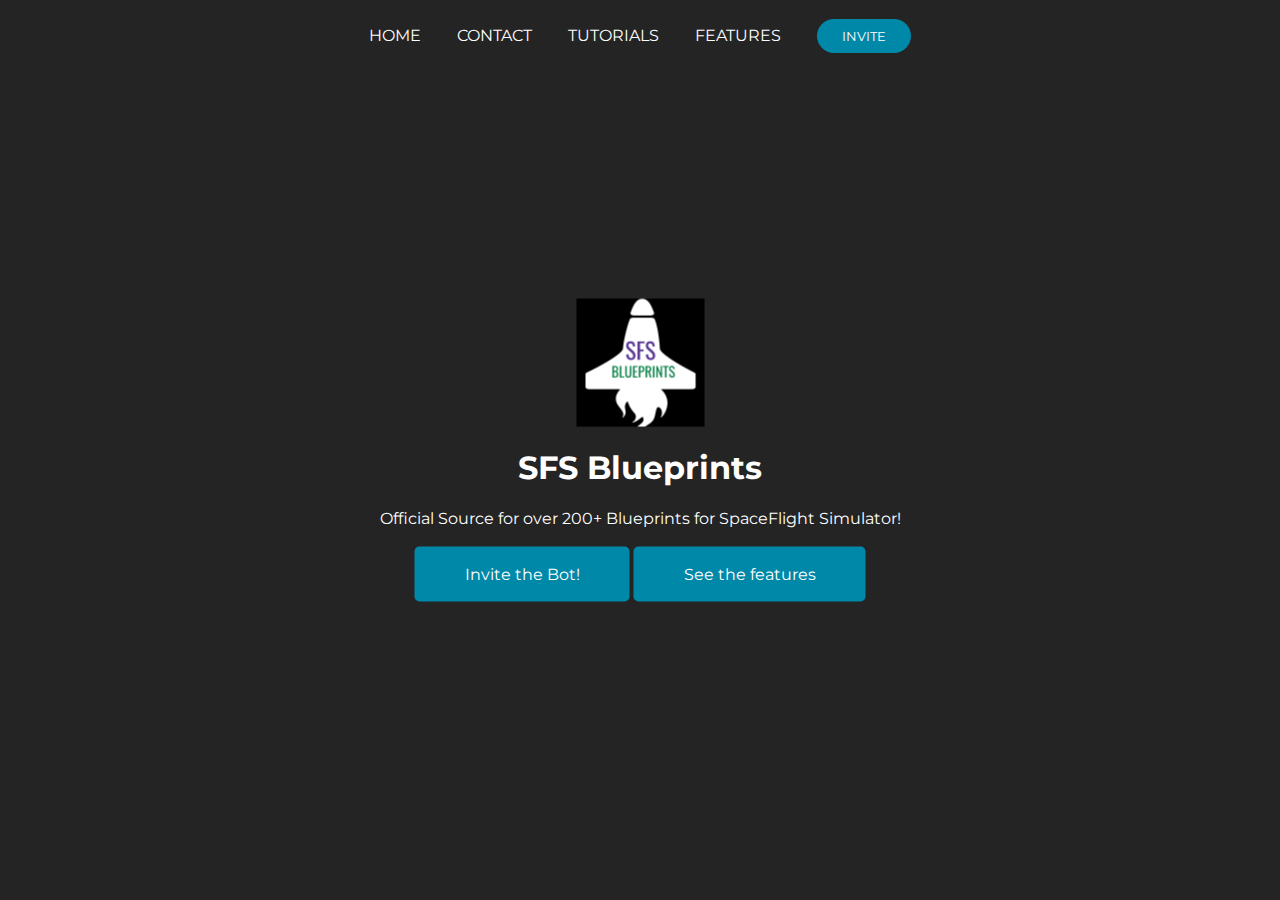
==== index.html @ 8ee9b673 "initial commit" ====
<HTML>
    <meta name="viewport" content="width=device-width, initial-scale=1">
    <meta property="og:type" content="website">
    <meta property="og:title" content="SFS Blueprints" />
    <meta property="og:description" content="This is SFS Blueprints Official, your destination for 200+ Blueprints for Spaceflight Simulator" />
    <meta property="og:url" content="https://sfsbp.xyz" />
    <meta property="og:image" content="assets/icons/avatar.png" />
    <link rel="stylesheet" href="style.css">
    <head>
        <title>SFS Blueprints</title>
        <div class="navbar" align="center">
            <br>
            <a href="/">HOME</a>
            <a href="contact.html">CONTACT</a>
            <a href="tutorials.html">TUTORIALS</a>
            <a href="features.html">FEATURES</a>
            <a class="cta" href="https://discord.com/oauth2/authorize?client_id=686127314353913856&permissions=51200&scope=bot"><button>INVITE</button></a>
        </div>
    </head>
    <body>
        <br>
        <br>
        <div class="container">
            <span>
                <p align="center">
                <img src="assets/icons/avatar.png" alt="SFS Blueprints Avatar" align="center" class="responsive"></p>
                <h1 align="center">SFS Blueprints</h1>
                <p align="center">Official Source for over 200+ Blueprints for SpaceFlight Simulator!<br><br>
                <a href="https://discord.com/oauth2/authorize?client_id=686127314353913856&permissions=51200&scope=bot" class="invitebtn"><invitebtn2>Invite the Bot!</invitebtn2></a>
                <a href="features.html"><invitebtn2>See the features</invitebtn2></a>
                </p>
            </span>
        </div>
    </body>
</HTML>
---- style.css ----
@import url('https://fonts.googleapis.com/css2?family=Montserrat:wght@500&display=swap');

* {
    background-color: #242424;
    font-family: 'Montserrat', sans-serif;
    color: #FFFFFF;
    scroll-behavior: smooth;
}
body {
    transition: all 1s ease;
    padding: 0;
    margin: 0;
}
p, h1 {
    transition: all .4s ease;
}

.bg {
    background-image: url("assets/banner/banner.png");
    height: 100%;
    background-position: center;
    background-repeat: no-repeat;
    background-size: cover;
}
.vid {
    width: inherit;
    height: inherit;
}
.image-in-left{
    float: left;
    width: 50%;
    display: inline;
}
.text-in-right{
    float: right;
    width: 50%;
    display: inline;
}
.box{
    width: inherit;
    max-width: 100%;
    height: auto;
    padding: 20px;
    border-radius: 20px;
    text-align: left;
    overflow: auto;
    position: absolute;
    left: 25%;
    right: 25%;
    display: block;
}
.box2{
    width: inherit;
    max-width: 100%;
    height: auto;
    padding: 20px;
    border-radius: 20px;
    text-align: left;
    overflow: auto;
    position: relative;
    display: block;
}

.responsive {
    max-width: 100%;
    height: auto;
}

.navbar {
    overflow: hidden;
    position: fixed;
    top: 0;
    width: 100%;
    float: left;
    transition: all .4s ease;
    z-index:1;
}
.box2 iframe {
    width: 90%;
    height: 50%;
    float: center;
    text-align: center;
}
.navbar a {
    float: center;
    display: inline;
    color: white;
    text-align: center;
    padding: 14px 16px;
    text-decoration: none;
    font-family: 'Montserrat', sans-serif;
    transition: all .4s ease;
}

.navbar a:hover{
    color: #0088a9;
    transition: all .4s ease;
}

.navbar button {
    padding: 9px 25px;
    background: #0088a9;
    transition: all .4s ease;
    border-radius: 50px;
    border: none;
    cursor: pointer;
    font-family: 'Montserrat', sans-serif;
}

invitebtn {
    padding: 9px 25px;
    background: #0088a9;
    transition: all .4s ease;
    border-radius: 50px;
    border: none;
    cursor: pointer;
}

invitebtn:hover{
    color: #97F6FF;
}

invitebtn2 {
    padding: 18px 50px;
    background: #0088a9;
    transition: all .4s ease;
    border-radius: 5px;
    border: none;
    cursor: pointer;
    display: inline-block;
}

invitebtn2:hover{
    background-color: #97F6FF;
    color: black;
}

contactbutton {
    padding: 9px 25px;
    background: #0088a9;
    transition: all .4s ease;
    border-radius: 5px;
    border: none;
    cursor: pointer;
}

contactbutton:hover{
    background-color: green;
    color: white;
}

footerbox {
    background-color: #141414;
    color: #FFFFFF;
}

a {
    text-decoration: none;
    color: white;
}

.navbar button:hover {
    color: #97F6FF;
}

.container {
    position: absolute;
    top: 50%;
    left: 50%;
    -moz-transform: translateX(-50%) translateY(-50%);
    -webkit-transform: translateX(-50%) translateY(-50%);
    transform: translateX(-50%) translateY(-50%);
}

imgcontainer {
    position: relative;
    display: inline;
}

.ctcbox {
    width: inherit;
    max-width: 100%;
    height: auto;
    padding: 20px;
    border-radius: 20px;
    text-align: left;
    overflow: auto;
    position: absolute;
    left: 25%;
    right: 25%;
    display: block;
}
.ctcbox h1{
    font-size: 15pt;
}
.box2 img {
    float: center;
    text-align: center;
}
@media screen and (max-width: 1000px) {
    .box {
        width: inherit;
        max-width: 100%;
        height: auto;
        padding: 20px;
        text-align: left;
        overflow: auto;
        position: absolute;
        left: 5%;
        right: 5%;
        background: #242424;
    }
}
@media screen and (max-width: 800px) {
    .navbar a{
        display: block;
        float: none;
        transition: all .4s ease;
    }
    .box2 iframe {
        width: 100%;
    }
    a {
        float: center;
    }
    .container {
        position: relative;
        top: 60%;
    }
    .navbar {
        position: relative;
    }
    invitebtn2 {
        display: inline-block;
    }
    .box {
        width: 80%;
        max-width: 100%;
        height: auto;
        padding: 20px;
        text-align: left;
        overflow: auto;
        position: relative;
        left: 5%;
        right: 5%;
        background: #242424;
    }
    .ctcbox {
        width: inherit;
        max-width: 100%;
        height: auto;
        padding: 20px;
        text-align: left;
        overflow: auto;
        position: absolute;
        left: 5%;
        right: 5%;
        background: #242424;
    }
    .ctcbox h1 {
        font-size: 12pt;
    }
    .ctcbox h1, p{
        text-align: left;
    }
    h1 {
        top:50%;
    }
    .box2 .image-in-left {
        margin: 0 auto;
        float: none;
        text-align: center;
    }
    .box2 .text-in-right {
        margin: 0 auto;
        float: none;
        text-align: center;
    }
    .box2 img {
        width: 100%;
        object-fit: contain;
    }
    .box2 p, h1, b {
        text-align: center;
    }
    .container p, img, invitebtn2 {
        float: center;
        text-align: center;
    }
    .container invitebtn2 {
        margin: 5px;
    }
}
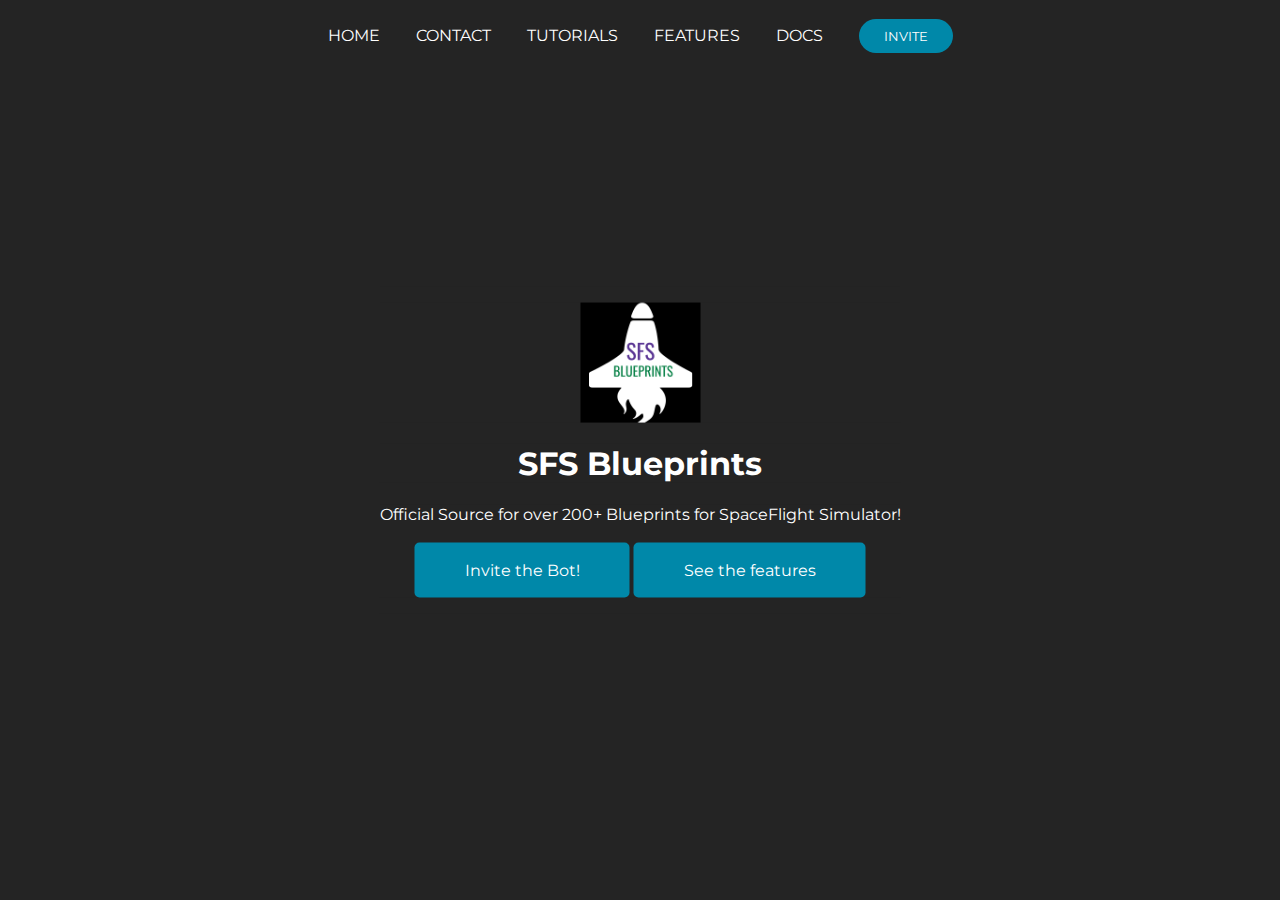
==== commit ceba5e7f: "test" ====
--- a/index.html
+++ b/index.html
@@ -1,12 +1,12 @@
 <HTML>
-    <meta name="viewport" content="width=device-width, initial-scale=1">
-    <meta property="og:type" content="website">
-    <meta property="og:title" content="SFS Blueprints" />
-    <meta property="og:description" content="This is SFS Blueprints Official, your destination for 200+ Blueprints for Spaceflight Simulator" />
-    <meta property="og:url" content="https://sfsbp.xyz" />
+    <meta name="viewport" content="width=device-width, initial-scale=1">
+    <meta property="og:type" content="website">
+    <meta property="og:title" content="SFS Blueprints" />
+    <meta property="og:description" content="This is SFS Blueprints Official, your destination for 200+ Blueprints for Spaceflight Simulator" />
+    <meta property="og:url" content="https://sfsbp.xyz" />
     <meta property="og:image" content="assets/icons/avatar.png" />
     <link rel="stylesheet" href="style.css">
-    <head>
+    <head> 
         <title>SFS Blueprints</title>
         <div class="navbar" align="center">
             <br>
@@ -14,6 +14,7 @@
             <a href="contact.html">CONTACT</a>
             <a href="tutorials.html">TUTORIALS</a>
             <a href="features.html">FEATURES</a>
+            <a href="https://docs.sfsbp.xyz/">DOCS</a>
             <a class="cta" href="https://discord.com/oauth2/authorize?client_id=686127314353913856&permissions=51200&scope=bot"><button>INVITE</button></a>
         </div>
     </head>
@@ -25,7 +26,7 @@
                 <p align="center">
                 <img src="assets/icons/avatar.png" alt="SFS Blueprints Avatar" align="center" class="responsive"></p>
                 <h1 align="center">SFS Blueprints</h1>
-                <p align="center">Official Source for over 200+ Blueprints for SpaceFlight Simulator!<br><br>
+                <p align="center">Official Source for over 200+ Blueprints for SpaceFlight Simulator!<br><br>
                 <a href="https://discord.com/oauth2/authorize?client_id=686127314353913856&permissions=51200&scope=bot" class="invitebtn"><invitebtn2>Invite the Bot!</invitebtn2></a>
                 <a href="features.html"><invitebtn2>See the features</invitebtn2></a>
                 </p>
--- a/style.css
+++ b/style.css
@@ -62,7 +62,7 @@
 }
 
 .responsive {
-    max-width: 100%;
+    width: 120px;
     height: auto;
 }
 
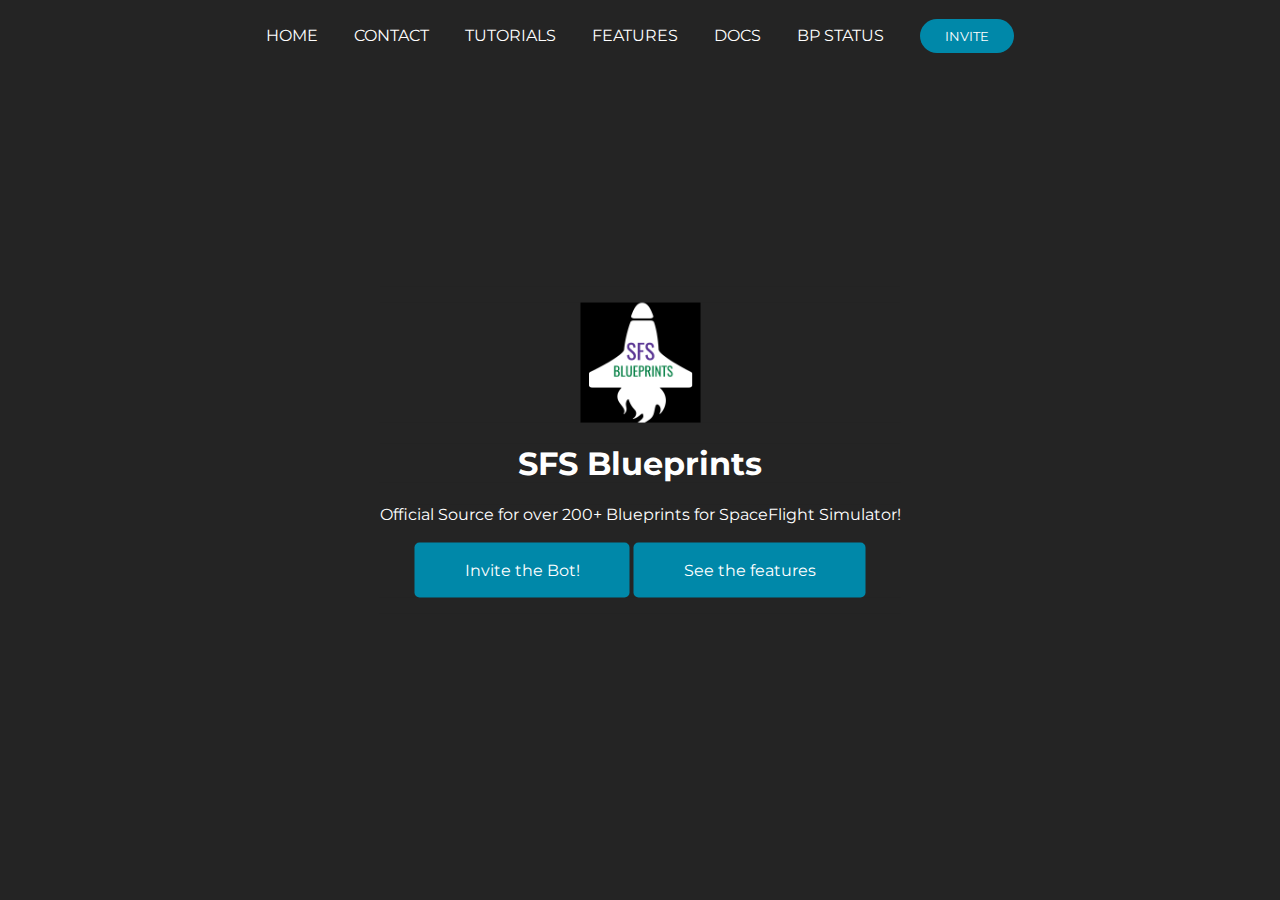
==== commit 0ac468f7: "Added BP STATUS Hyperlink" ====
--- a/index.html
+++ b/index.html
@@ -15,6 +15,7 @@
             <a href="tutorials.html">TUTORIALS</a>
             <a href="features.html">FEATURES</a>
             <a href="https://docs.sfsbp.xyz/">DOCS</a>
+            <a href="https://status.sfsbp.xyz/">BP STATUS</a>
             <a class="cta" href="https://discord.com/oauth2/authorize?client_id=686127314353913856&permissions=51200&scope=bot"><button>INVITE</button></a>
         </div>
     </head>
@@ -33,4 +34,4 @@
             </span>
         </div>
     </body>
-</HTML>+</HTML>
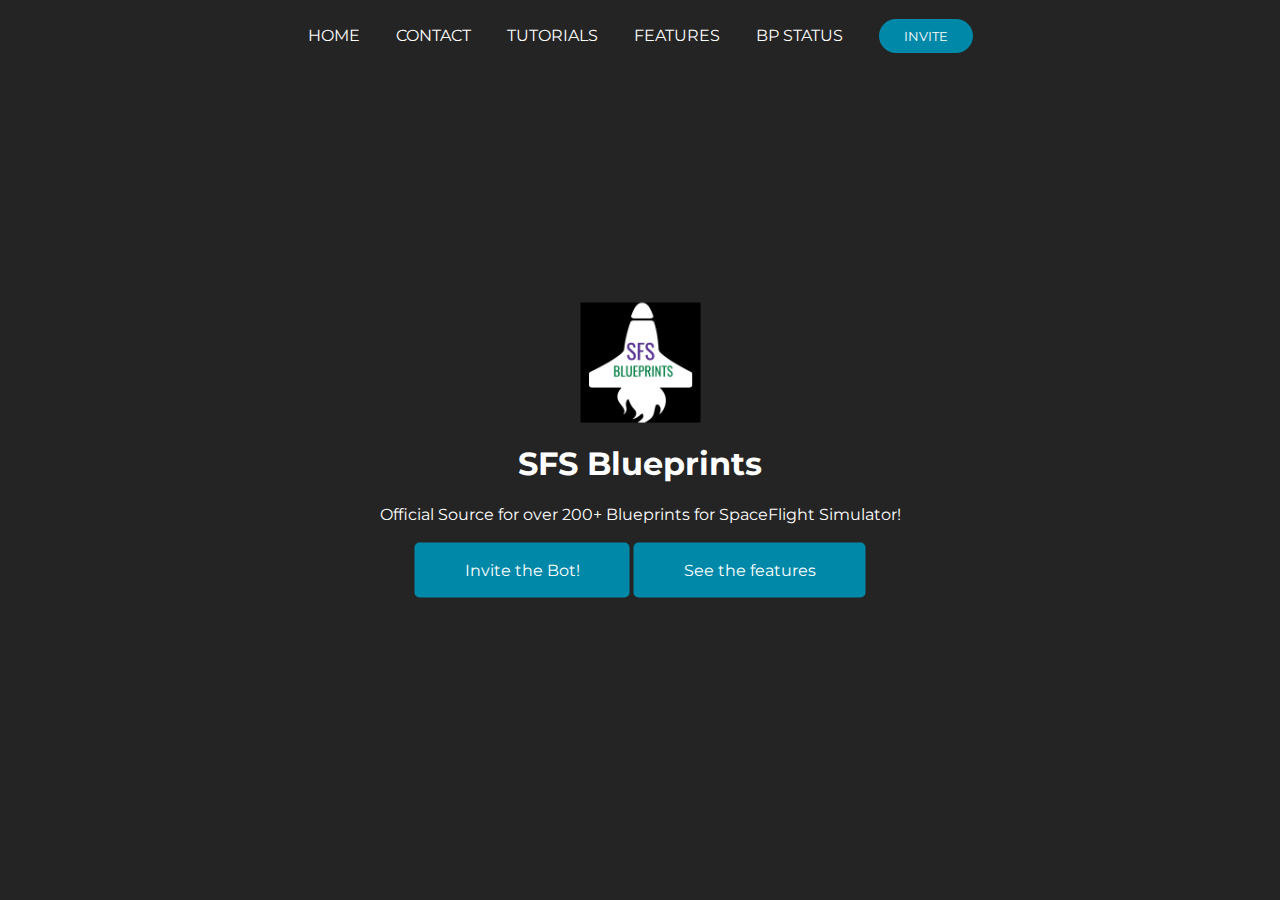
==== commit 4435198d: "Update index.html" ====
--- a/index.html
+++ b/index.html
@@ -14,8 +14,8 @@
             <a href="contact.html">CONTACT</a>
             <a href="tutorials.html">TUTORIALS</a>
             <a href="features.html">FEATURES</a>
-            <a href="https://docs.sfsbp.xyz/">DOCS</a>
-            <a href="https://status.sfsbp.xyz/">BP STATUS</a>
+            <a href="https://status.sfsbp.xyz">BP STATUS</a>
+            <!--<a href="https://docs.sfsbp.xyz/">DOCS</a> Removed because page doesnt exist.-->
             <a class="cta" href="https://discord.com/oauth2/authorize?client_id=686127314353913856&permissions=51200&scope=bot"><button>INVITE</button></a>
         </div>
     </head>
